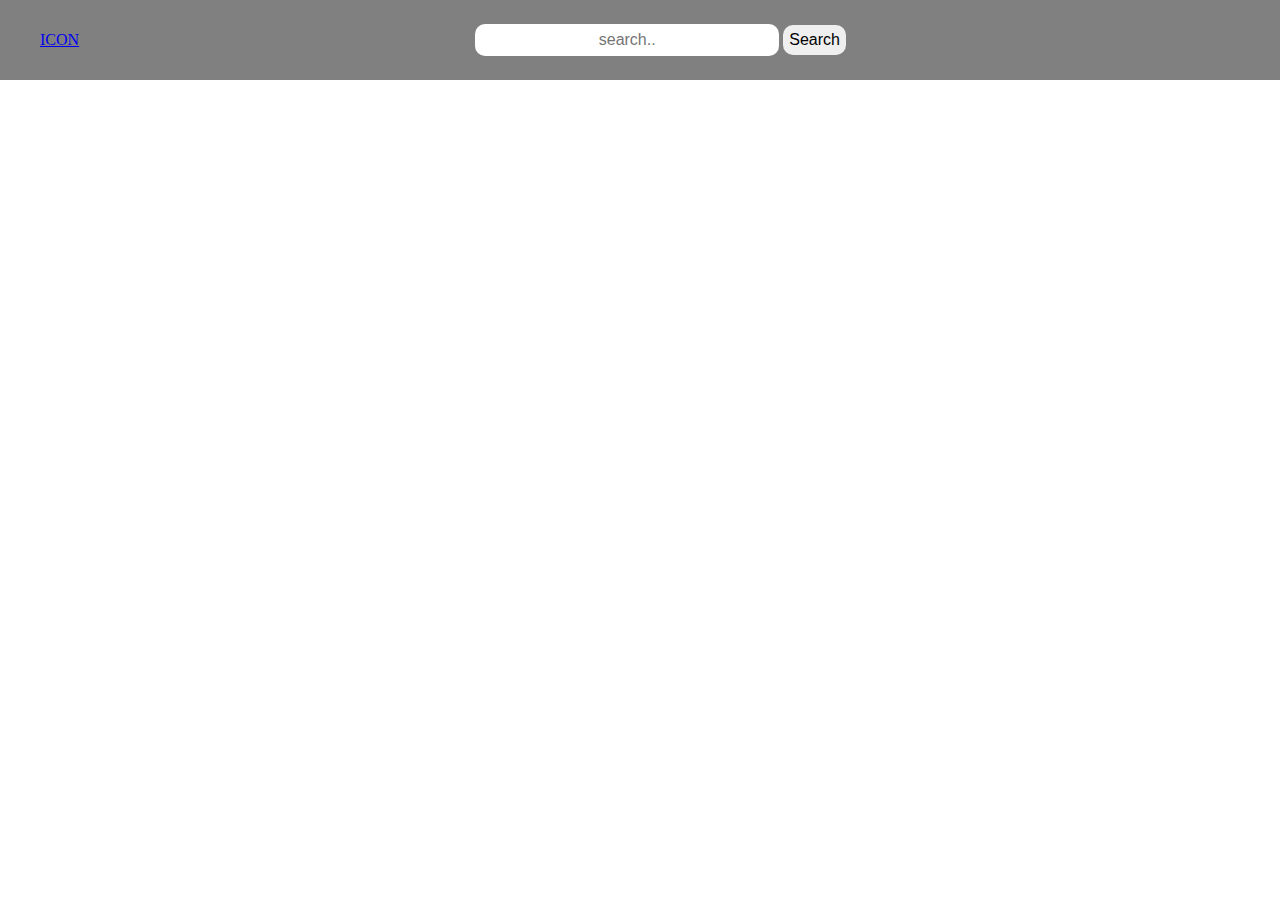
==== singleProduct.html @ d3d41832 "changed data structure, now objects include new key called thumbnail and pictures array is used for " ====
<!DOCTYPE html>
<html lang="en">
  <head>
    <meta charset="UTF-8" />
    <meta http-equiv="X-UA-Compatible" content="IE=edge" />
    <meta name="viewport" content="width=device-width, initial-scale=1.0" />
    <title>Document</title>
    <link rel="stylesheet" href="styles.css" />
    <link
      rel="stylesheet"
      href="https://pro.fontawesome.com/releases/v5.10.0/css/all.css"
      integrity="sha384-AYmEC3Yw5cVb3ZcuHtOA93w35dYTsvhLPVnYs9eStHfGJvOvKxVfELGroGkvsg+p"
      crossorigin="anonymous"
    />
  </head>
  <body>
    <nav>
      <a href="/index.html"><div class="icon">ICON</div></a>
      <div class="search">
        <input type="text" placeholder="search.." class="searchInput" />
        <button class="searchBtn">Search</button>
      </div>
      <div class="cartIcon">
        <i class="far fa-shopping-cart"></i>
      </div>
    </nav>
    <section class="cart"></section>
    <section class="app-container">
      <div id="app-item"></div>
    </section>
    <script src="singleProduct.js"></script>
  </body>
</html>
---- styles.css ----
body {
  margin: 0;
}
.app-container {
  width: 80%;
  margin: auto;
  padding-top: 100px;
}
nav {
  height: 80px;
  background-color: grey;
  position: fixed;
  width: 100%;
  display: flex;
  justify-content: space-between;
  align-items: center;
  z-index: 1;
}
.icon {
  margin-left: 40px;
}
nav .search input {
  width: 300px;
  height: 30px;
  border: none;
  border-radius: 10px;
  text-align: center;
  font-size: medium;
}
nav .searchBtn {
  height: 30px;
  border: none;
  border-radius: 10px;
  text-align: center;
  font-size: medium;
}
#app-items {
  margin: auto;
  display: grid;
  max-width: 1000px;
  grid-template-columns: 1fr 1fr 1fr 1fr;
  grid-template-rows: auto;
  gap: 20px;
}
#app-items .itemCard {
  background-color: white;
  border: 1px solid grey;
  padding: 10px;
  border-radius: 5px;
}
#app-items .itemImg {
  width: 100%;
  max-width: 235px;
  max-height: 235px;
}
#app-items .itemName {
  height: 38px;
}
div#app-items div.itemCard span.quantityContainer {
  text-align: center;
}
#app-item {
  max-width: 1000px;
  margin: 0 auto;
}
#app-item .itemCard {
  background-color: rgb(209, 209, 209);
  border-radius: 15px;
  padding-bottom: 2rem;
}
.image__Container {
  position: relative;
  display: flex;
  justify-content: center;
  max-width: 800px;
  margin: 0 auto;
}
#app-item .image__Container .itemImg {
  width: 80%;
  max-width: 800px;
}
#app-item .info-container {
  width: 50%;
  margin: 0 auto;
  max-width: 800px;
}
.arrowRight {
  background-image: url("/assets/icons/arrow-right.png");
  background-position: center;
  background-repeat: no-repeat;
  position: absolute;
  top: 50%;
  right: 0;
  transform: translate(0, -50%);
  width: 55px;
  height: 65px;
  z-index: 1000;
}
.arrowLeft {
  background-image: url("/assets/icons/arrow-left.png");
  background-position: center;
  background-repeat: no-repeat;
  position: absolute;
  top: 50%;
  left: 0;
  transform: translate(0, -50%);
  width: 55px;
  height: 65px;
  z-index: 1000;
}
span.quantityContainer button {
  border: none;
  background-color: rgb(202, 202, 202);
  width: 20px;
  height: 26px;
  border-radius: 0;
}
.selectQuantity {
  width: 20px;
  height: 20px;
  text-align: center;
}
.toCartButton {
  float: right;
  margin-right: 0;
  color: white;
  background-color: rgb(95, 95, 95);
  border: none;
  padding: 5px;
  border-radius: 5px;
  transition: 0.3s ease-in-out;
}
.toCartButton:hover {
  background-color: white;
  color: rgb(53, 53, 53);
}
.info-container {
  display: flex;
  flex-direction: column;
}
.cartIcon {
  margin-right: 38px;
}
.cart {
  z-index: 1;
  display: none;
  position: fixed;
  width: 20%;
  min-width: 400px;
  right: 0;
  top: 80px;
  background-color: rgb(196, 196, 196);
  border-radius: 0 0 5px 5px;
}
.cartItem {
  height: 120px;
  display: flex;
  padding: 10px;
}
.cartItem .selectQuantity {
  width: 40px;
  height: 20px;
}
.cartItem .removeBtn {
  width: 40px;
  height: 20px;
}
.cartItemImg {
  height: 120px;
  object-fit: contain;
}
.cartIcon i {
  text-align: center;
  color: white;
  font-size: 2rem;
  font-weight: 300;
}
input[type="number"]::-webkit-inner-spin-button,
input[type="number"]::-webkit-outer-spin-button {
  -webkit-appearance: none;
  margin: 0;
}
input[type="number"] {
  -moz-appearance: textfield;
}
.is-active {
  display: flex;
}
@media only screen and (max-width: 1000px) {
  #app-items {
    grid-template-columns: 1fr 1fr 1fr;
  }
}
@media only screen and (max-width: 768px) {
  #app-items {
    grid-template-columns: 1fr 1fr;
  }
}
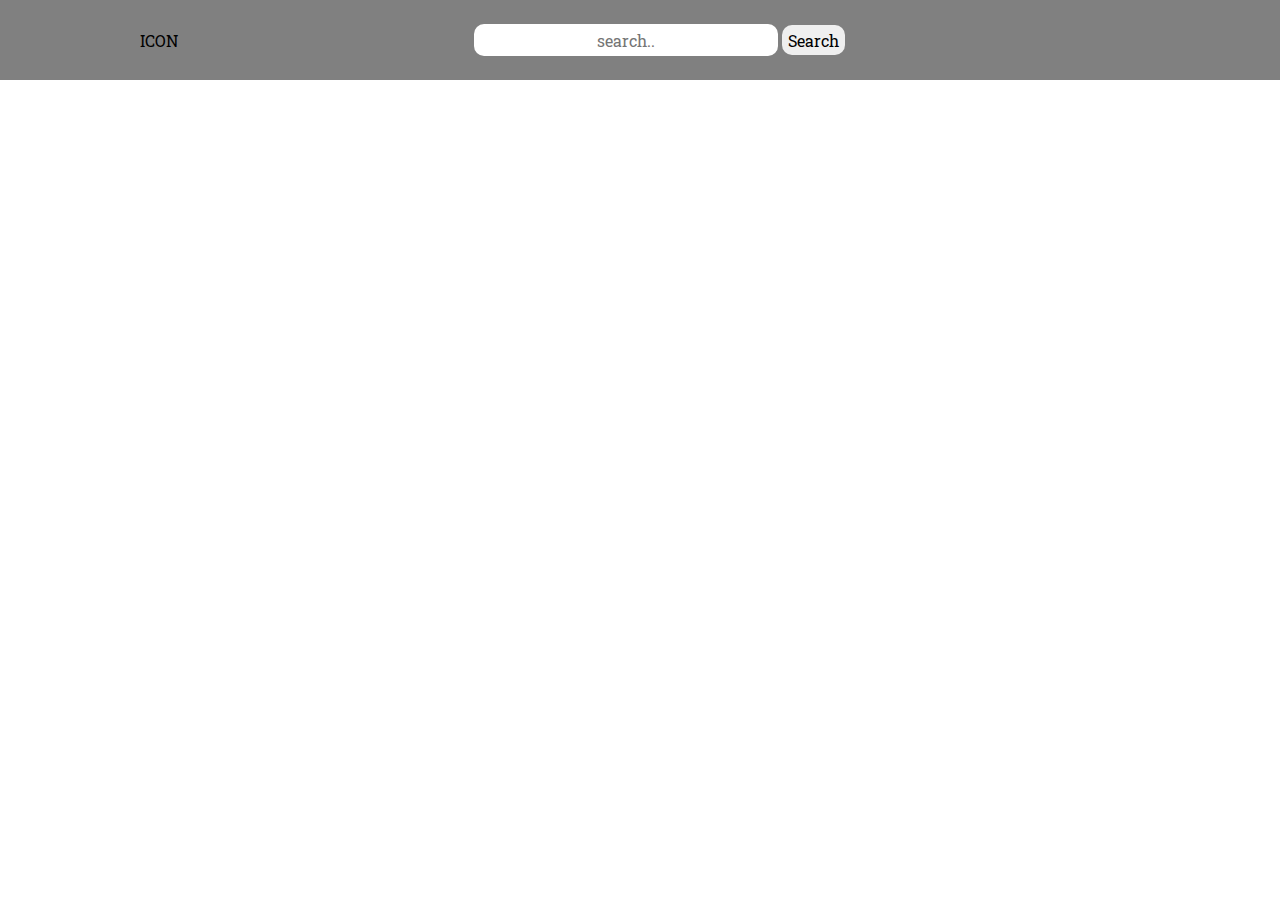
==== commit a4c6ef88: "major changes to cart, implemented sum calculation in cart. Started working on cart page" ====
--- a/singleProduct.html
+++ b/singleProduct.html
@@ -6,6 +6,12 @@
     <meta name="viewport" content="width=device-width, initial-scale=1.0" />
     <title>Document</title>
     <link rel="stylesheet" href="styles.css" />
+    <link rel="preconnect" href="https://fonts.googleapis.com" />
+    <link rel="preconnect" href="https://fonts.gstatic.com" crossorigin />
+    <link
+      href="https://fonts.googleapis.com/css2?family=Roboto+Slab:wght@300;400;500;600;700;800;900&display=swap"
+      rel="stylesheet"
+    />
     <link
       rel="stylesheet"
       href="https://pro.fontawesome.com/releases/v5.10.0/css/all.css"
@@ -14,20 +20,23 @@
     />
   </head>
   <body>
-    <nav>
-      <a href="/index.html"><div class="icon">ICON</div></a>
-      <div class="search">
-        <input type="text" placeholder="search.." class="searchInput" />
-        <button class="searchBtn">Search</button>
-      </div>
-      <div class="cartIcon">
-        <i class="far fa-shopping-cart"></i>
-      </div>
-    </nav>
+    <div class="navbar">
+      <nav>
+        <a href="/index.html"><div class="icon">ICON</div></a>
+        <div class="search">
+          <input type="text" placeholder="search.." class="searchInput" />
+          <button class="searchBtn">Search</button>
+        </div>
+        <div class="cartIcon">
+          <i class="far fa-shopping-cart"></i>
+        </div>
+      </nav>
+    </div>
     <section class="cart"></section>
     <section class="app-container">
       <div id="app-item"></div>
     </section>
+    <script src="common.js"></script>
     <script src="singleProduct.js"></script>
   </body>
 </html>
--- a/styles.css
+++ b/styles.css
@@ -1,3 +1,6 @@
+* {
+  font-family: "Roboto Slab", serif;
+}
 body {
   margin: 0;
 }
@@ -6,18 +9,30 @@
   margin: auto;
   padding-top: 100px;
 }
+.navbar {
+  position: fixed;
+  width: 100%;
+  background-color: grey;
+  height: 80px;
+  display: flex;
+  justify-content: center;
+  z-index: 1;
+}
 nav {
   height: 80px;
-  background-color: grey;
-  position: fixed;
+  max-width: 1000px;
   width: 100%;
   display: flex;
   justify-content: space-between;
   align-items: center;
-  z-index: 1;
-}
-.icon {
-  margin-left: 40px;
+}
+
+a {
+  color: inherit;
+  text-decoration: none;
+}
+a:hover {
+  color: #0050b9;
 }
 nav .search input {
   width: 300px;
@@ -94,7 +109,6 @@
   transform: translate(0, -50%);
   width: 55px;
   height: 65px;
-  z-index: 1000;
 }
 .arrowLeft {
   background-image: url("/assets/icons/arrow-left.png");
@@ -106,7 +120,6 @@
   transform: translate(0, -50%);
   width: 55px;
   height: 65px;
-  z-index: 1000;
 }
 span.quantityContainer button {
   border: none;
@@ -128,7 +141,8 @@
   border: none;
   padding: 5px;
   border-radius: 5px;
-  transition: 0.3s ease-in-out;
+  transition: 0.2s ease-in-out;
+  cursor: pointer;
 }
 .toCartButton:hover {
   background-color: white;
@@ -138,42 +152,78 @@
   display: flex;
   flex-direction: column;
 }
-.cartIcon {
-  margin-right: 38px;
-}
+
 .cart {
   z-index: 1;
   display: none;
   position: fixed;
-  width: 20%;
-  min-width: 400px;
   right: 0;
   top: 80px;
   background-color: rgb(196, 196, 196);
   border-radius: 0 0 5px 5px;
+  border-left: 2px grey solid;
+  border-bottom: 2px grey solid;
 }
 .cartItem {
   height: 120px;
   display: flex;
   padding: 10px;
+  border-bottom: 2px grey solid;
+}
+.cartItem .cartitemPrice {
+  margin: auto 0;
+}
+.cartItem .quantityContainer {
+  display: flex;
+  flex-direction: column;
+  justify-content: center;
+}
+.cartItem .quantityContainer input {
+  border: none;
+}
+.cartItem .quantityContainer button {
+  background-color: rgb(109, 109, 109);
+  width: 28px;
+  color: white;
 }
 .cartItem .selectQuantity {
+  width: 24px;
+  height: 20px;
+}
+.cartItem .removeBtn {
+  margin: auto;
+  text-align: center;
+  font-size: 2rem;
   width: 40px;
-  height: 20px;
-}
-.cartItem .removeBtn {
-  width: 40px;
-  height: 20px;
+}
+.cartItem .removeBtn:hover {
+  color: #0050b9;
 }
 .cartItemImg {
   height: 120px;
   object-fit: contain;
 }
+.cartitemName {
+  width: 140px;
+  word-wrap: normal;
+  margin-left: 0.8rem;
+}
+.cartItem .link {
+  display: flex;
+  justify-content: center;
+  align-items: center;
+}
 .cartIcon i {
   text-align: center;
   color: white;
   font-size: 2rem;
   font-weight: 300;
+}
+.cartContainer .totalPrice {
+  display: flex;
+  justify-content: space-between;
+  align-items: center;
+  height: 40px;
 }
 input[type="number"]::-webkit-inner-spin-button,
 input[type="number"]::-webkit-outer-spin-button {
